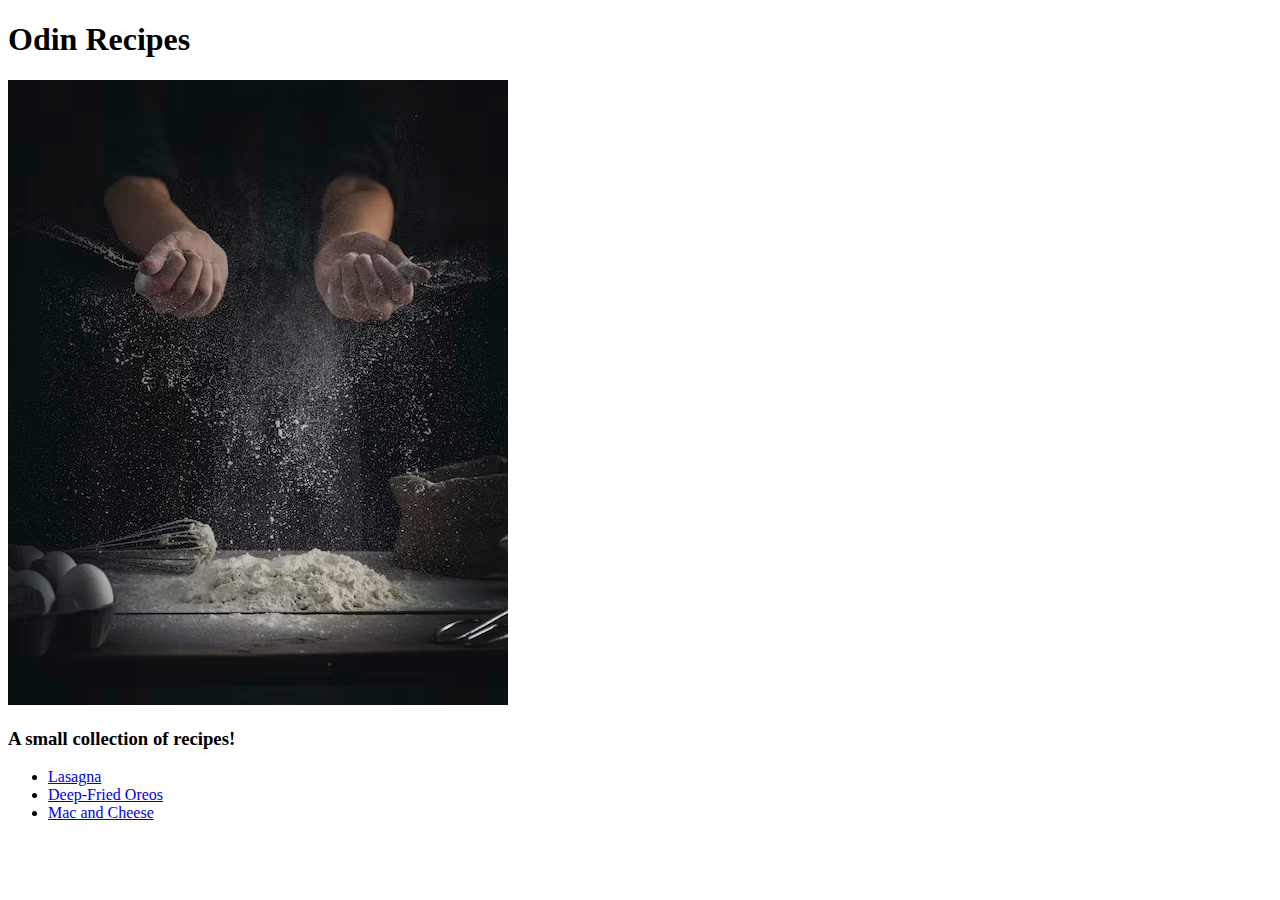
==== index.html @ 649d6226 "Uploading all files" ====
<!DOCTYPE html>
<html lang="en">
    <head>
        <meta charset="UTF-8">
        <title>Odin Recipes</title>
    </head>

    <body>
        <h1>Odin Recipes</h1>
        <img src="./recipes/images/recipe.jpg">
        <h3>A small collection of recipes!</h3>
        <ul>
            <li><a href="recipes/lasagna.html" target="_blank" rel="noopener noreferrer">Lasagna</a></li>
            <li><a href="recipes/deep-fried-oreos.html" target="_blank" rel="noopener noreferrer">Deep-Fried Oreos</a></li>
            <li><a href="recipes/mac-and-cheese.html" target="_blank" rel="noopener noreferrer">Mac and Cheese</a></li>
        </ul>
    </body>
</html>
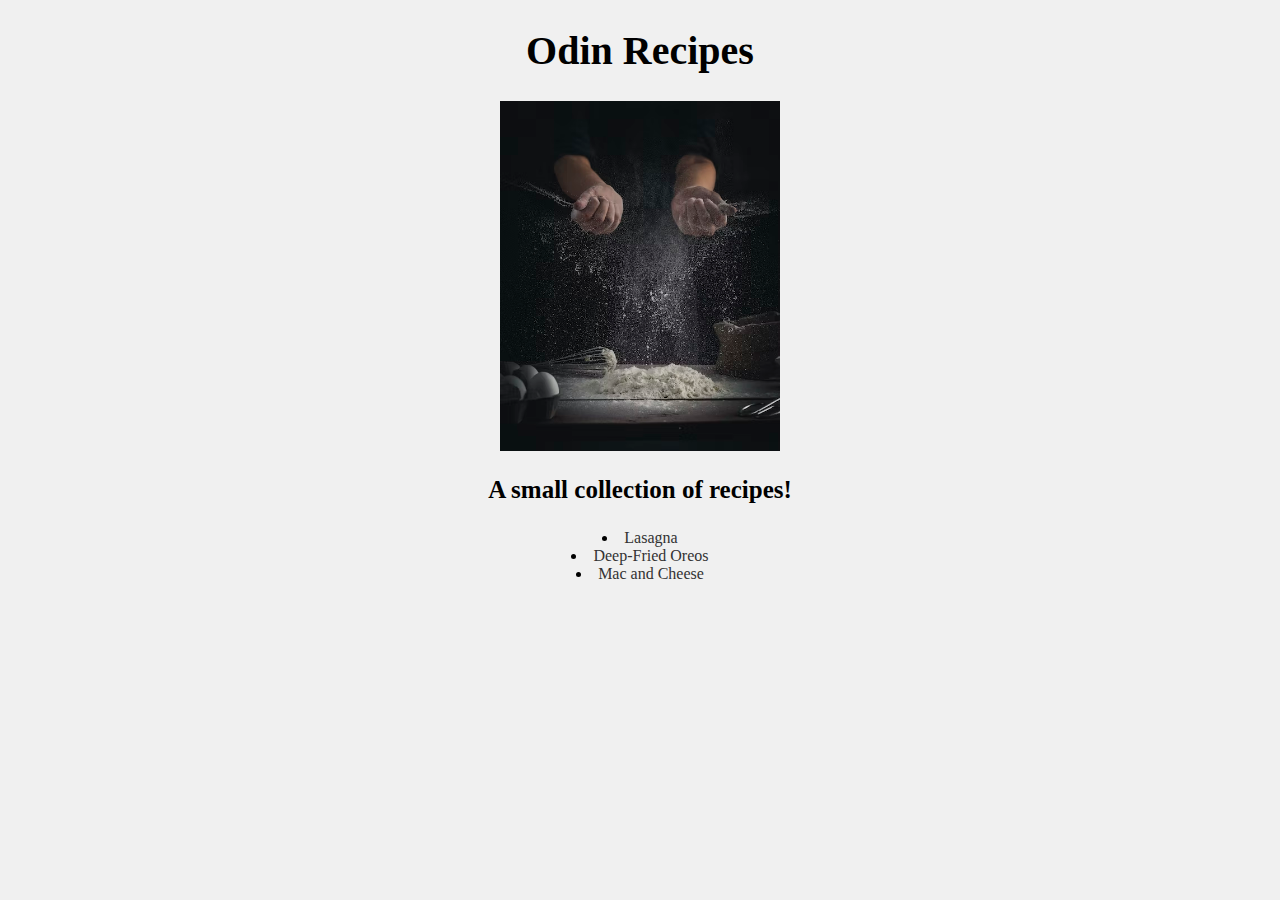
==== commit 5f46ea09: "Added styling to recipe pages" ====
--- a/index.html
+++ b/index.html
@@ -1,18 +1,18 @@
 <!DOCTYPE html>
 <html lang="en">
-    <head>
-        <meta charset="UTF-8">
-        <title>Odin Recipes</title>
-    </head>
-
-    <body>
-        <h1>Odin Recipes</h1>
-        <img src="./recipes/images/recipe.jpg">
-        <h3>A small collection of recipes!</h3>
-        <ul>
-            <li><a href="recipes/lasagna.html" target="_blank" rel="noopener noreferrer">Lasagna</a></li>
-            <li><a href="recipes/deep-fried-oreos.html" target="_blank" rel="noopener noreferrer">Deep-Fried Oreos</a></li>
-            <li><a href="recipes/mac-and-cheese.html" target="_blank" rel="noopener noreferrer">Mac and Cheese</a></li>
-        </ul>
-    </body>
-</html>+<head>
+    <meta charset="UTF-8">
+    <title>Odin Recipes</title>
+    <link rel="stylesheet" href="style1.css">
+</head>
+<body>
+    <h1>Odin Recipes</h1>
+    <img src="./recipes/images/recipe.jpg" alt="Recipe Image" class="resized-image">
+    <h3>A small collection of recipes!</h3>
+    <ul>
+        <li><a href="recipes/lasagna.html" target="_blank" rel="noopener noreferrer">Lasagna</a></li>
+        <li><a href="recipes/deep-fried-oreos.html" target="_blank" rel="noopener noreferrer">Deep-Fried Oreos</a></li>
+        <li><a href="recipes/mac-and-cheese.html" target="_blank" rel="noopener noreferrer">Mac and Cheese</a></li>
+    </ul>
+</body>
+</html>
--- a/style1.css
+++ b/style1.css
@@ -0,0 +1,42 @@
+body {
+    margin: 0;
+    padding: 0;
+}
+
+body {
+    background-color: #f0f0f0;
+}
+
+h1, h3, ul {
+    text-align: center;
+}
+
+h1 {
+    font-size: 40px;
+}
+
+h3 {
+    font-size: 25px;
+}
+
+.resized-image {
+    max-width: 80%;
+    max-height: 350px;
+    display: block;
+    margin: 0 auto;
+}
+
+ul {
+    list-style-position: inside;
+    padding-left: 0;
+}
+
+ul li a {
+    text-decoration: none;
+    color: #333;
+    transition: color 0.3s;
+}
+
+ul li a:hover {
+    color: #FF4500;
+}
